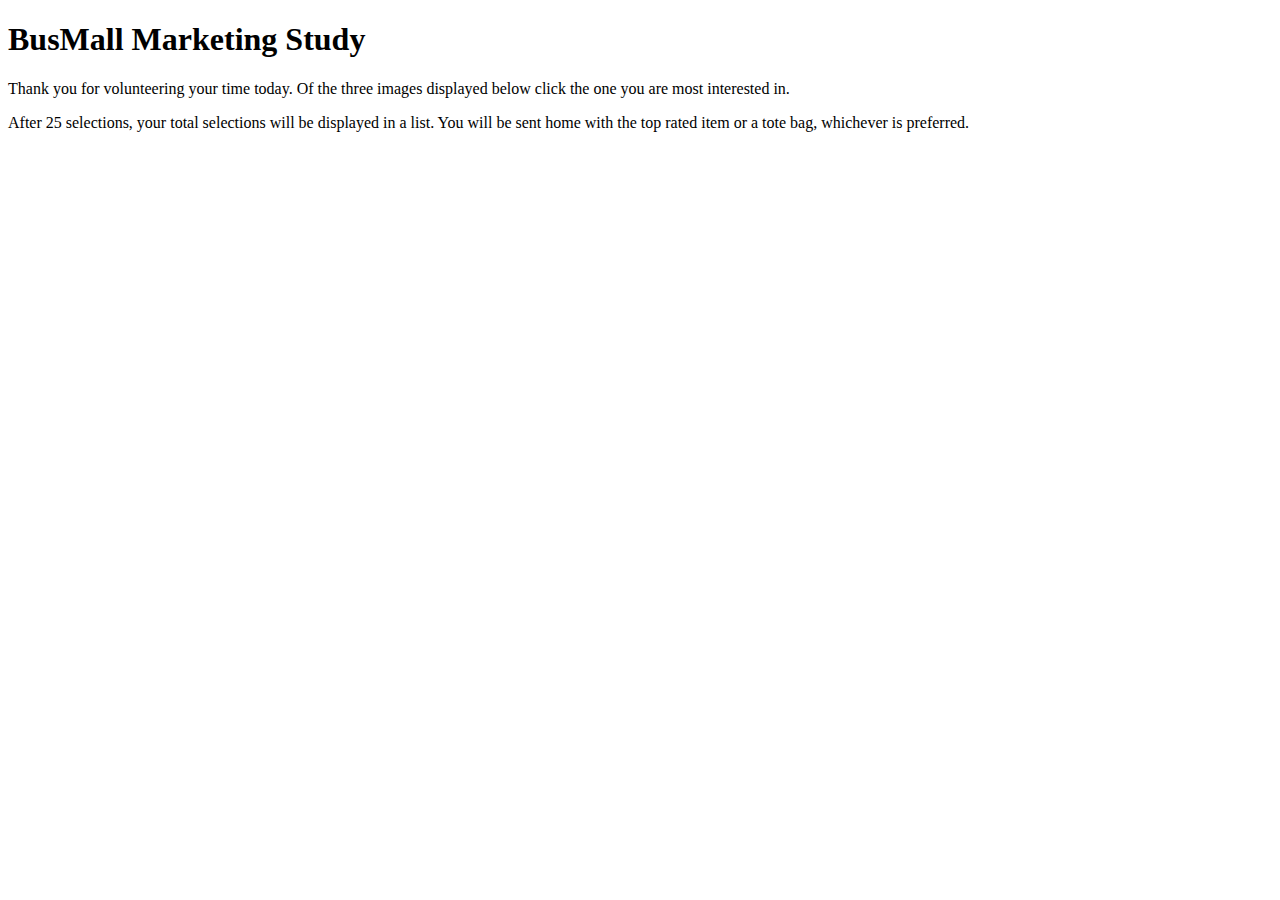
==== busmall-start/index.html @ 18111b5c "Add files via upload" ====
<!DOCTYPE html>
<html>
  <head>
    <meta charset="utf-8">
    <title>BusMall: June 2017</title>
    <link rel="stylesheet" href="style.css"/>
  </head>
  <body>
    <h1>BusMall Marketing Study</h1>
    <p>Thank you for volunteering your time today. Of the three images displayed below click the one you are most interested in.</p>
     <p>After 25 selections, your total selections will be displayed in a list. You will be sent home with the top rated item or a tote bag, whichever is preferred.</p>
    <section id="image_container">
      <img id="left" src="">
      <img id="center" src="">
      <img id="right" src="">
  </section>
  
  <ul id="tally"></ul>
  <canvas id="chart" height="500px" width="1000px"></canvas>
      <script src="busmall.js"></script>
  </body>
</html>
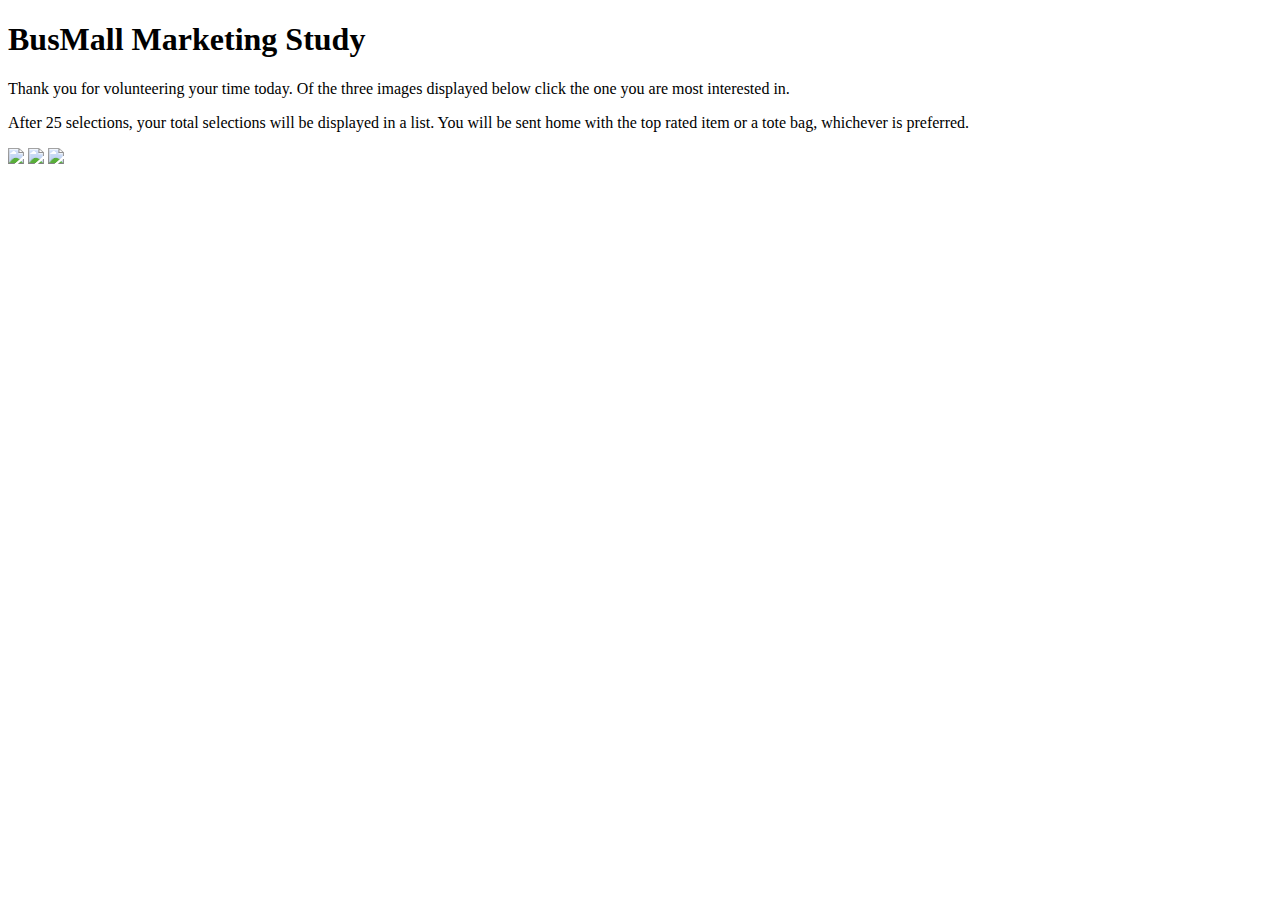
==== commit 73bcdd55: "Update index.html" ====
--- a/busmall-start/index.html
+++ b/busmall-start/index.html
@@ -4,6 +4,7 @@
     <meta charset="utf-8">
     <title>BusMall: June 2017</title>
     <link rel="stylesheet" href="style.css"/>
+   <script src="https://cdnjs.cloudflare.com/ajax/libs/Chart.js/2.7.1/Chart.bundle.js"></script>
   </head>
   <body>
     <h1>BusMall Marketing Study</h1>
@@ -14,9 +15,8 @@
       <img id="center" src="">
       <img id="right" src="">
   </section>
-  
   <ul id="tally"></ul>
   <canvas id="chart" height="500px" width="1000px"></canvas>
       <script src="busmall.js"></script>
   </body>
-</html>+</html>
